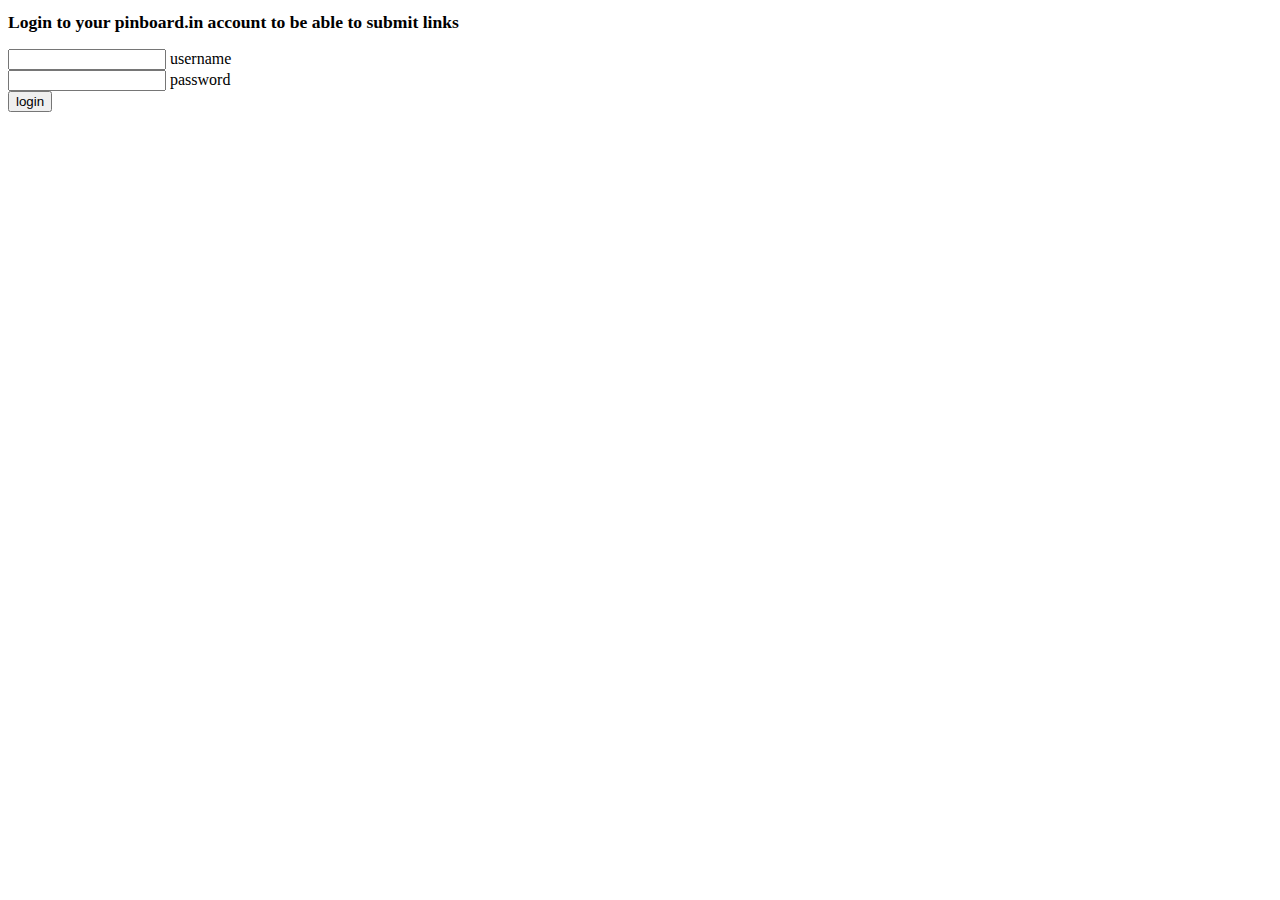
==== login.html @ cfd868e0 "Crappy login page." ====
<!DOCTYPE html>
<html>
<head>
    <link rel=stylesheet type="text/css" href="style.css">
    <script type="text/javascript" src="messages.js"></script>
    <style type="text/css">
        input[name=username], input[name=password] { width: 150px; }
        h1 { font-size: 1.1em; }
    </style>

    <script>
        var bg = opera.extension.bgProcess;

        window.onload = function () {
            if (bg.user) {
                //location.href = "popup.html";
                window.close();
                bg.uiitem.popup.href = "popup.html";
                return;
            }
        }

        function submitForm() {
            var f = document.forms.login;

            showMessage("message", "Checking login details", true);

            if (f.elements.username.validity.valueMissing ||
                f.elements.password.validity.valueMissing) {
                showMessage("error", "Fill out all the fields");
                return true;
            }

            var r = bg.setUser(f.elements.username.value, f.elements.password.value);

            if (r.type == "error") {
                showMessage("error", r.code == 401 ? "Wrong username or password" : r.msg);
            } else {
                //location.href = "popup.html"; // doesn't work
                //bg.uiitem.popup.href = "popup.html"; // crashes
                // lol
                setTimeout(function () {
                    // hAx!
                    window.close();
                    bg.uiitem.popup.href = "popup.html"
                }, 0);
            }

            return false;
        }
    </script>
</head>
<body>
    <h1>Login to your pinboard.in account to be able to submit links</h1>

    <p id=msgbox class=hidden onclick="hideMessage(true)"></p>

    <div id=form-container>
        <form name=login action="" onsubmit="return submitForm()">
            <input name=username type=text required> <label for=username>username</label><br>
            <input name=password type=password required> <label for=password>password</label><br>
            <input type=submit name=login value="login">
        </form>
    </div>
</body>
</html>
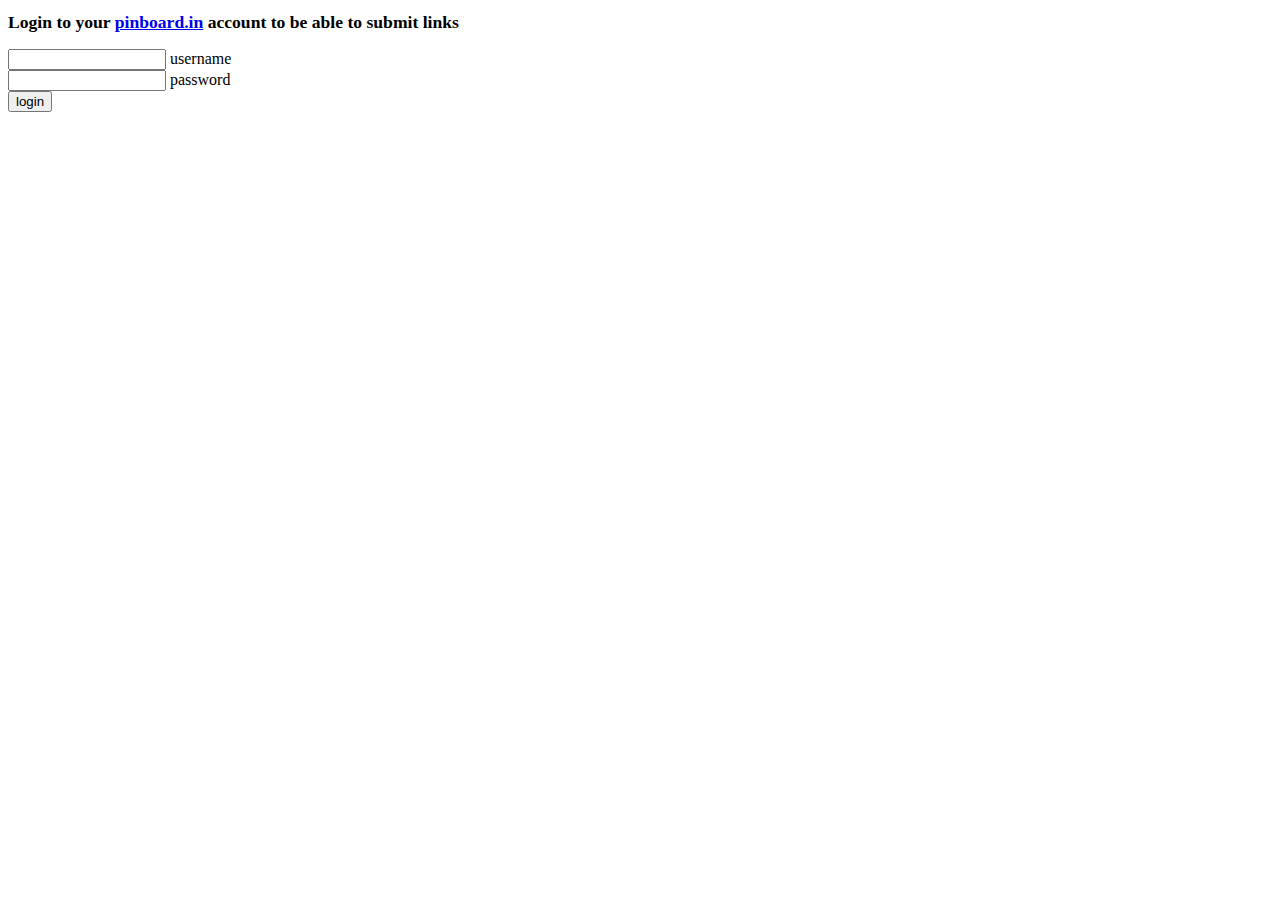
==== commit 421c70fa: "Link to pinboard in the login page." ====
--- a/login.html
+++ b/login.html
@@ -2,28 +2,28 @@
 <html>
 <head>
     <link rel=stylesheet type="text/css" href="style.css">
-    <script type="text/javascript" src="messages.js"></script>
     <style type="text/css">
         input[name=username], input[name=password] { width: 150px; }
         h1 { font-size: 1.1em; }
     </style>
 
+    <script type="text/javascript" src="messages.js"></script>
+
     <script>
         var bg = opera.extension.bgProcess;
 
-        window.onload = function () {
-            if (bg.user) {
-                //location.href = "popup.html";
-                window.close();
-                bg.uiitem.popup.href = "popup.html";
-                return;
-            }
+        if (bg.user)
+            toPopup();
+
+        function toPopup() {
+            // location.href = "popup.html";
+            var a = document.createElement("a");
+            a.href = "popup.html";
+            a.click();
         }
 
         function submitForm() {
             var f = document.forms.login;
-
-            showMessage("message", "Checking login details", true);
 
             if (f.elements.username.validity.valueMissing ||
                 f.elements.password.validity.valueMissing) {
@@ -31,27 +31,21 @@
                 return true;
             }
 
+            showMessage("message", "Checking login details", true);
+
             var r = bg.setUser(f.elements.username.value, f.elements.password.value);
 
-            if (r.type == "error") {
+            if (r.type == "error")
                 showMessage("error", r.code == 401 ? "Wrong username or password" : r.msg);
-            } else {
-                //location.href = "popup.html"; // doesn't work
-                //bg.uiitem.popup.href = "popup.html"; // crashes
-                // lol
-                setTimeout(function () {
-                    // hAx!
-                    window.close();
-                    bg.uiitem.popup.href = "popup.html"
-                }, 0);
-            }
+            else
+                toPopup();
 
             return false;
         }
     </script>
 </head>
 <body>
-    <h1>Login to your pinboard.in account to be able to submit links</h1>
+    <h1>Login to your <a href="http://pinboard.in">pinboard.in</a> account to be able to submit links</h1>
 
     <p id=msgbox class=hidden onclick="hideMessage(true)"></p>
 
